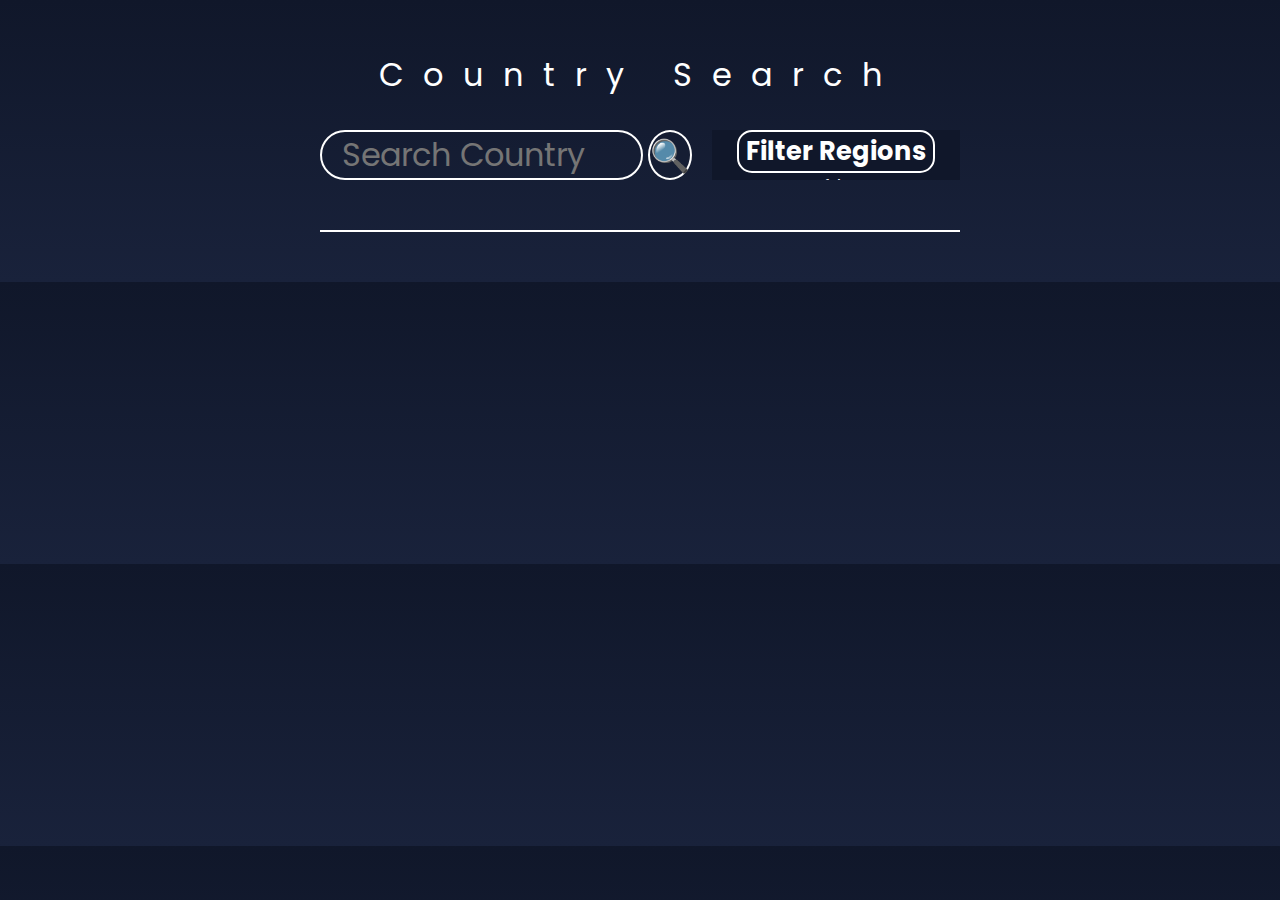
==== index.html @ 9ad06687 "mod: iniciando proyecto" ====
<!DOCTYPE html>
<html lang="en">
<head>
    <meta charset="UTF-8">
    <meta http-equiv="X-UA-Compatible" content="IE=edge">
    <meta name="viewport" content="width=device-width, initial-scale=1.0">
    <link rel="stylesheet" href="./css/main.css" />
    <title>Document</title>
</head>
<body>
    <header class="appTitle">
        <div class="headerContent" id="homeTitle">
            <button type="button" class="buttonTitle">
                Country Search
            </button>
        </div>
        <div class="containInteractive">
            <form action="" class="appForm">
                <input
                    type="text"
                    class="appInput"
                    placeholder="Search Country"
                    id="inputSearch"
                />
                <button type="button" class="buttonSearch" id="searchBtn">
                    🔍
                </button>
            </form>

            <div class="AppSelect">
                <h1 class="AppTextSelect">Filter Regions</h1>
                <button type="button" class="textSelect">Africa</button>
                <button type="button" class="textSelect">America</button>
                <button type="button" class="textSelect">Asia</button>
                <button type="button" class="textSelect">Europe</button>
                <button type="button" class="textSelect">Oceania</button>
            </div>
        </div>
    </header>

</body>
</html>
---- css/main.css ----
@import url('https://fonts.googleapis.com/css2?family=Poppins:ital,wght@0,100;0,200;0,300;0,500;0,700;1,100;1,200;1,300;1,500;1,700&display=swap');

* {
    margin: 0;
    padding: 0;
    box-sizing: border-box;
    outline: none;
    font-family: 'Poppins', sans-serif;
}

:root {
    --DarkBlue: #10172a;
    --LigthBlue: #4e73de;
    --LetterColor: #ffff;
}

body {
    background: linear-gradient(to top, #19223b, #10172a);
    width: 100%;
    display: flex;
    flex-direction: column;
    align-items: center;
}

main {
    width: 100%;
    /* height: 100vh; */

    display: flex;
    justify-content: center;
    align-items: center;
    flex-direction: column;
}

.headerContent {
    display: flex;
    justify-content: center;
    align-items: center;
    flex-direction: column;
    gap: 2rem;
    cursor: pointer;
}

.img_escalab {
    width: 300px;
    height: 80px;
}

.appTitle {
    width: 50%;
    height: 90%;
    display: flex;
    color: #ffff;
    justify-content: center;
    align-items: center;
    text-align: center;
    flex-direction: column;
    margin-bottom: 50px;
    padding: 50px 0;
    border-bottom: 2px solid var(--LetterColor);
    gap: 30px;

}

.buttonTitle {
    color: var(--LetterColor);
    font-size: 2rem;
    background: transparent;
    border: 0;
    cursor: pointer;
    font-weight: 400;
    transform: scale(1);
    transition: .5s ease-in-out;
    letter-spacing: 20px;
    line-height: 50px;
}

.buttonTitle:hover {
    text-shadow: 0 0 1rem #4e73de;
    transition: .5s ease-in-out;
}

.containInteractive {
    width: 100%;
    display: flex;
    justify-content: center;
    align-items: center;
    gap: 20px;
}

.appForm {
    width: 60%;
    height: 50px;
    display: flex;
    justify-content: center;
    align-items: center;
    gap: 5px;
}

.appInput {
    width: 100%;
    height: 100%;
    border: 2px solid #ffff;
    border-radius: 30px;
    background: transparent;
    color: var(--LetterColor);
    font-size: 2rem;
    padding-left: 20px;
}

.buttonSearch {
    width: 50px;
    height: 50px;
    border: 2px solid #ffff;
    border-radius: 50%;
    font-size: 2rem;
    background: transparent;
}

.buttonSearch:hover {
    background: #ffff;
    cursor: pointer;
}

.AppSelect {
    width: 40%;
    height: 50px;
    display: flex;
    justify-content: flex-start;
    align-items: center;
    flex-direction: column;
    background: var(--DarkBlue);
    overflow: hidden;
    transition: .5s ease-in-out;
}

.AppTextSelect:hover {
    background: rgba(255, 255, 255, 50%);
}

.AppSelect:hover {
    height: 300px;
    transition: .5s ease-in-out;
}

.AppTextSelect {
    display: block;
    width: 80%;
    height: 50px;
    border-radius: 15px;
    border: 2px solid #ffff;
    background: var(--DarkBlue);
    font-size: 1.6rem;
    white-space: nowrap;
    position: relative;
    cursor: pointer;
}

.textSelect {
    width: 100%;
    height: 50px;
    font-size: 1rem;
    border: 0;
    background: transparent;
    color: var(--LetterColor);
    border-bottom: 1px solid rgb(119, 119, 119);
}

.textSelect:hover {
    background: var(--LigthBlue);
    cursor: pointer;
}

.contain__cards {
    width: 70%;
    max-width: 1000px;

    display: flex;
    justify-content: center;
    flex-wrap: wrap;
    gap: 50px;
}

@media (max-width: 1000px) {
    .appTitle {
        font-size: 1.6rem;
    }

    .containInteractive {
        flex-direction: column;
    }

    .appForm {
        width: 100%;
    }

    .AppSelect {
        width: 100%;
    }

}

@media (max-width: 550px) {
    .appTitle {
        width: 80%;
    }

    .contain__cards {
        gap: 15px;
    }

    .img_escalab {
        width: 200px;
    }

    .buttonTitle {
        font-size: 2rem;
    }

    .headerContent {
        gap: 5px;
    }

}
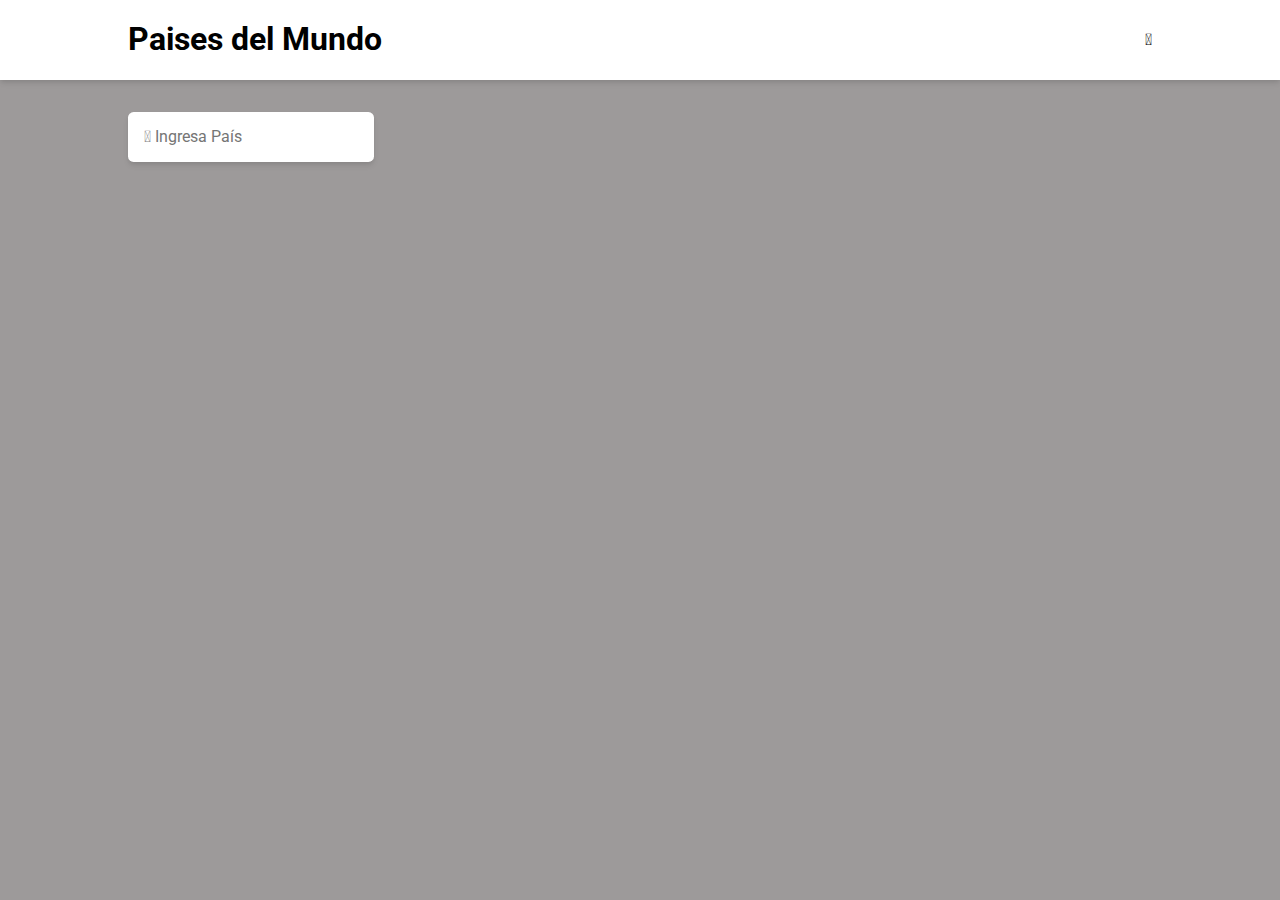
==== commit 5ffb2381: "mod: proyecto terminado" ====
--- a/index.html
+++ b/index.html
@@ -4,39 +4,50 @@
     <meta charset="UTF-8">
     <meta http-equiv="X-UA-Compatible" content="IE=edge">
     <meta name="viewport" content="width=device-width, initial-scale=1.0">
-    <link rel="stylesheet" href="./css/main.css" />
-    <title>Document</title>
+    <!-- importando fontawesone-->
+    <link rel="stylesheet" href="https://cdnjs.cloudflare.com/ajax/libs/font-awesome/6.2.0/css/all.min.css">
+    <!-- normalize para resetar-->
+    <link rel="stylesheet" href="./css/normalize.css">
+    <link rel="stylesheet" href="/css/country-select.css">
+    <link rel="stylesheet" href="/css/cards.css">
+    <link rel="stylesheet" href="./css/main.css">
+    <title>Consumo API REST Countries</title>
 </head>
 <body>
-    <header class="appTitle">
-        <div class="headerContent" id="homeTitle">
-            <button type="button" class="buttonTitle">
-                Country Search
-            </button>
+    <nav class="navbar ">
+        <div class="container navbar-container">
+            <h1>
+                Paises del Mundo
+            </h1>
+            <p>
+                <i class="fa-solid fa-flag"></i>
+            </p>
         </div>
-        <div class="containInteractive">
-            <form action="" class="appForm">
-                <input
-                    type="text"
-                    class="appInput"
-                    placeholder="Search Country"
-                    id="inputSearch"
-                />
-                <button type="button" class="buttonSearch" id="searchBtn">
-                    🔍
-                </button>
-            </form>
+    </nav>
 
-            <div class="AppSelect">
-                <h1 class="AppTextSelect">Filter Regions</h1>
-                <button type="button" class="textSelect">Africa</button>
-                <button type="button" class="textSelect">America</button>
-                <button type="button" class="textSelect">Asia</button>
-                <button type="button" class="textSelect">Europe</button>
-                <button type="button" class="textSelect">Oceania</button>
-            </div>
+    <header class="container filtro-container my-2">
+        <form class="form-search" id="formulario">
+            <i class="fas fa-search"></i>
+            <input type="text" placeholder="Ingresa País" id="inputFormulario">        
+        </form>
+        <div class="country-select" style="width: 200px;">
+            <select>
+                <option value="">Filtrar por Continente</option>
+                <option value="">Todos</option>
+                <option value="Africa">África</option>
+                <option value="Americas">América</option>
+                <option value="Asia">Asia</option>
+                <option value="Europe">Europa</option>
+                <option value="Oceania">Oceanía</option>
+            </select>
         </div>
     </header>
+    
+    <main class="container grid" id="banderas">
 
+    </main>
+
+    <script src="./js/country-select.js"></script>
+    <script src="/js/index.js"></script>
 </body>
 </html>--- a/css/country-select.css
+++ b/css/country-select.css
@@ -0,0 +1,64 @@
+/* The container must be positioned relative: */
+.country-select {
+    position: relative;
+}
+
+.country-select select {
+   display: none; /*hide original SELECT element: */
+}
+  
+.select-selected {
+    background-color: var(--color-bg-secondary);
+    border-radius: 0.375rem;
+    box-shadow: 0 1px 3px 0 rgba(0, 0, 0, 0.1), 0 1px 2px 0 rgba(0, 0, 0, 0.06);
+}
+
+/* Style the arrow inside the select element: */
+.select-selected:after {
+    position: absolute;
+    content: "";
+    top: 21px;
+    right: 10px;
+    width: 0;
+    height: 0;
+    border: 6px solid transparent;
+    border-color: var(--color-text) transparent transparent transparent;
+}
+
+/* Point the arrow upwards when the select box is open (active): */
+.select-selected.select-arrow-active:after {
+    border-color: transparent transparent var(--color-text); transparent;
+    top: 14px;
+}
+
+/* style the items (options), including the selected item: */
+.select-items div,.select-selected {
+    color: var(--color-text);
+    padding: 18px 16px;
+    cursor: pointer;
+    height: 52.4px;
+}
+
+/* Style items (options): */
+.select-items {
+    margin-top: 0.3rem;
+    position: absolute;
+    background-color: var(--color-bg-secondary);
+    /* background-color: red; */
+    top: 100%;
+    left: 0;
+    right: 0;
+    z-index: 99;
+    border-radius: 0.375rem;
+    box-shadow: 0 1px 3px 0 rgba(0, 0, 0, 0.1), 0 1px 2px 0 rgba(0, 0, 0, 0.06);
+}
+
+/* Hide the items when the select box is closed: */
+.select-hide {
+    display: none;
+}
+
+.select-items div:hover, .same-as-selected {
+    background-color: rgba(0, 0, 0, 0.1);
+    border-radius: 0.375rem;
+}--- a/css/cards.css
+++ b/css/cards.css
@@ -0,0 +1,93 @@
+@import url('https://fonts.googleapis.com/css2?family=Roboto:wght@300;500;700&display=swap');
+
+:root{
+    --blue: #10172A;
+    --white: #FFF;
+    --blueLigth: rgba(79,103,168,.6);
+  }
+  
+  html {
+    box-sizing: border-box;
+  }
+
+  *, *:before, *:after {
+    box-sizing: inherit;
+    margin: 0;
+    padding: 0;
+    font-family: "Roboto", sans-serif;
+  }
+
+  .content_card{
+    width: 250px;
+    height: 350px;
+    background: rgba(255, 255, 255, .05);
+    border: 1px solid var(--white);
+    box-shadow: 0 0 1rem rgb(85, 84, 84);
+    border-radius: 15px;
+    text-align: center;
+
+  }
+
+  /* card */
+  .card1{
+    width: 250px;
+    height: 350px;
+    border: 1px solid #FFF;
+    border-radius: 15px;
+    cursor: pointer;
+    background-color: rgba(58, 58, 58, 0.3);
+    position: relative;
+    display: flex;
+    justify-content: center;
+    align-items: center;    
+    overflow: hidden;
+  }
+
+  
+
+  .card1:hover .card1_info{
+    transform: translateX(0px);
+    transition: 0.5s ease-in-out;
+  }
+
+  .card1_text{
+    font-size: 40px;
+    color:#000;
+  }
+
+  .card1_info{
+    position: absolute;;
+    width: 290px;
+    height: 390px;
+    background: var(--blueLigth);
+    border-radius: 15px;
+    display: flex;
+    justify-content: center;
+    align-items: center;
+    flex-direction: column;
+    gap: .5rem;
+    transform: translateY(390px);
+    transition: 0.5s ease-in-out;
+  }
+
+  .card1_img{
+    border-radius: 15%;
+    width: 60%;
+  }
+
+  .card1_link{
+    display: block;
+    line-height: 50px;
+    width: 100px;
+    height: 50px;
+    border: 1px solid #fff;
+    text-align: center;
+    text-decoration: none;
+    color: #fff;
+    background: var(--blue);
+    border-radius: 5px;
+  }
+
+  .card1_link:hover{
+    box-shadow: 0 0 .5rem #fff;
+  }--- a/css/main.css
+++ b/css/main.css
@@ -1,224 +1,132 @@
-@import url('https://fonts.googleapis.com/css2?family=Poppins:ital,wght@0,100;0,200;0,300;0,500;0,700;1,100;1,200;1,300;1,500;1,700&display=swap');
+@import url('https://fonts.googleapis.com/css2?family=Roboto:wght@300;500;700&display=swap');
 
-* {
+:root{
+    --color-bg: #9d9a9a;
+    --color-bg-secondary: #ffffff;
+    --color-text: #000000;
+    --box-shadow: 0 4px 6px -1px rgba(0, 0, 0, 0.1), 0 2px 4px -1px rgba(0, 0, 0, 0.06);
+    --border-radius: 0.35rem;
+}
+
+
+html {
+    box-sizing: border-box;
+  }
+
+  *, *:before, *:after {
+    box-sizing: inherit;
     margin: 0;
     padding: 0;
-    box-sizing: border-box;
-    outline: none;
-    font-family: 'Poppins', sans-serif;
+    font-family: "Roboto", sans-serif;
+  }
+
+
+body{
+    font-family: 'Nunito Sans', sans-serif;
+    color: var(--color-text);
+    background-color: var(--color-bg);
 }
 
-:root {
-    --DarkBlue: #10172a;
-    --LigthBlue: #4e73de;
-    --LetterColor: #ffff;
+.my-2{
+    margin-top: 2rem;
+    margin-bottom: 2rem;
 }
 
-body {
-    background: linear-gradient(to top, #19223b, #10172a);
+.container{
+    margin: 0px auto;
+    width: 80%;
+}
+
+/* formato imagen */
+.img-fluid{
     width: 100%;
+}
+
+/* narvar*/
+.navbar{
+    background-color: var(--color-bg-secondary);
+    box-shadow: var(--box-shadow);
+}
+
+.navbar-container{
     display: flex;
-    flex-direction: column;
+    justify-content: space-between;
     align-items: center;
 }
 
-main {
-    width: 100%;
-    /* height: 100vh; */
-
+/* Filtros */
+.filtro-container{
     display: flex;
-    justify-content: center;
-    align-items: center;
-    flex-direction: column;
+    justify-content: space-between;
+    align-items: center;    
+    margin-top: 2rem;
+    margin-bottom: 2rem;
+    
 }
 
-.headerContent {
-    display: flex;
-    justify-content: center;
-    align-items: center;
-    flex-direction: column;
-    gap: 2rem;
-    cursor: pointer;
+.form-search{
+    box-shadow: var(--box-shadow);
+    border-radius: var(--border-radius);
+    background-color: var(--color-bg-secondary);
+    padding: 1rem;
 }
 
-.img_escalab {
-    width: 300px;
-    height: 80px;
+.form-search i {
+    opacity: 0.5;
 }
 
-.appTitle {
-    width: 50%;
-    height: 90%;
-    display: flex;
-    color: #ffff;
-    justify-content: center;
-    align-items: center;
-    text-align: center;
-    flex-direction: column;
-    margin-bottom: 50px;
-    padding: 50px 0;
-    border-bottom: 2px solid var(--LetterColor);
-    gap: 30px;
-
+.form-search input {
+    border: none;
+    outline: none;
+    /*margin-left: 1rem;*/
+    background-color: var(--color-bg-secondary);
+    color: var(--color-text);
 }
 
-.buttonTitle {
-    color: var(--LetterColor);
-    font-size: 2rem;
-    background: transparent;
-    border: 0;
-    cursor: pointer;
-    font-weight: 400;
-    transform: scale(1);
-    transition: .5s ease-in-out;
-    letter-spacing: 20px;
-    line-height: 50px;
+
+/* main */
+.grid{
+    display: grid;
+    grid-template-columns: repeat(4, minmax(0, 1fr));
+    gap: 4rem; 
 }
 
-.buttonTitle:hover {
-    text-shadow: 0 0 1rem #4e73de;
-    transition: .5s ease-in-out;
+/* usando media queries */
+@media (max-width: 1100px) {
+    .grid {
+        grid-template-columns: repeat(3, minmax(0, 1fr));
+    }
 }
 
-.containInteractive {
-    width: 100%;
-    display: flex;
-    justify-content: center;
-    align-items: center;
-    gap: 20px;
+@media (max-width: 820px) {
+    .grid {
+        grid-template-columns: repeat(2, minmax(0, 1fr));
+    }
 }
 
-.appForm {
-    width: 60%;
-    height: 50px;
-    display: flex;
-    justify-content: center;
-    align-items: center;
-    gap: 5px;
-}
-
-.appInput {
-    width: 100%;
-    height: 100%;
-    border: 2px solid #ffff;
-    border-radius: 30px;
-    background: transparent;
-    color: var(--LetterColor);
-    font-size: 2rem;
-    padding-left: 20px;
-}
-
-.buttonSearch {
-    width: 50px;
-    height: 50px;
-    border: 2px solid #ffff;
-    border-radius: 50%;
-    font-size: 2rem;
-    background: transparent;
-}
-
-.buttonSearch:hover {
-    background: #ffff;
-    cursor: pointer;
-}
-
-.AppSelect {
-    width: 40%;
-    height: 50px;
-    display: flex;
-    justify-content: flex-start;
-    align-items: center;
-    flex-direction: column;
-    background: var(--DarkBlue);
-    overflow: hidden;
-    transition: .5s ease-in-out;
-}
-
-.AppTextSelect:hover {
-    background: rgba(255, 255, 255, 50%);
-}
-
-.AppSelect:hover {
-    height: 300px;
-    transition: .5s ease-in-out;
-}
-
-.AppTextSelect {
-    display: block;
-    width: 80%;
-    height: 50px;
-    border-radius: 15px;
-    border: 2px solid #ffff;
-    background: var(--DarkBlue);
-    font-size: 1.6rem;
-    white-space: nowrap;
-    position: relative;
-    cursor: pointer;
-}
-
-.textSelect {
-    width: 100%;
-    height: 50px;
-    font-size: 1rem;
-    border: 0;
-    background: transparent;
-    color: var(--LetterColor);
-    border-bottom: 1px solid rgb(119, 119, 119);
-}
-
-.textSelect:hover {
-    background: var(--LigthBlue);
-    cursor: pointer;
-}
-
-.contain__cards {
-    width: 70%;
-    max-width: 1000px;
-
-    display: flex;
-    justify-content: center;
-    flex-wrap: wrap;
-    gap: 50px;
-}
-
-@media (max-width: 1000px) {
-    .appTitle {
-        font-size: 1.6rem;
+@media (max-width: 600px) {
+    
+    .navbar-content {
+        font-size: 0.7rem;
     }
 
-    .containInteractive {
+    .filtro-container{
         flex-direction: column;
+        align-items: flex-start ;
     }
 
-    .appForm {
+    .form-search{
         width: 100%;
+        margin-bottom: 1rem;
     }
 
-    .AppSelect {
-        width: 100%;
+    .form-search input{
+        width: 85%;
     }
 
-}
 
-@media (max-width: 550px) {
-    .appTitle {
-        width: 80%;
+    .grid{
+        grid-template-columns: 1fr;
+        justify-content: center;
     }
-
-    .contain__cards {
-        gap: 15px;
-    }
-
-    .img_escalab {
-        width: 200px;
-    }
-
-    .buttonTitle {
-        font-size: 2rem;
-    }
-
-    .headerContent {
-        gap: 5px;
-    }
-
 }